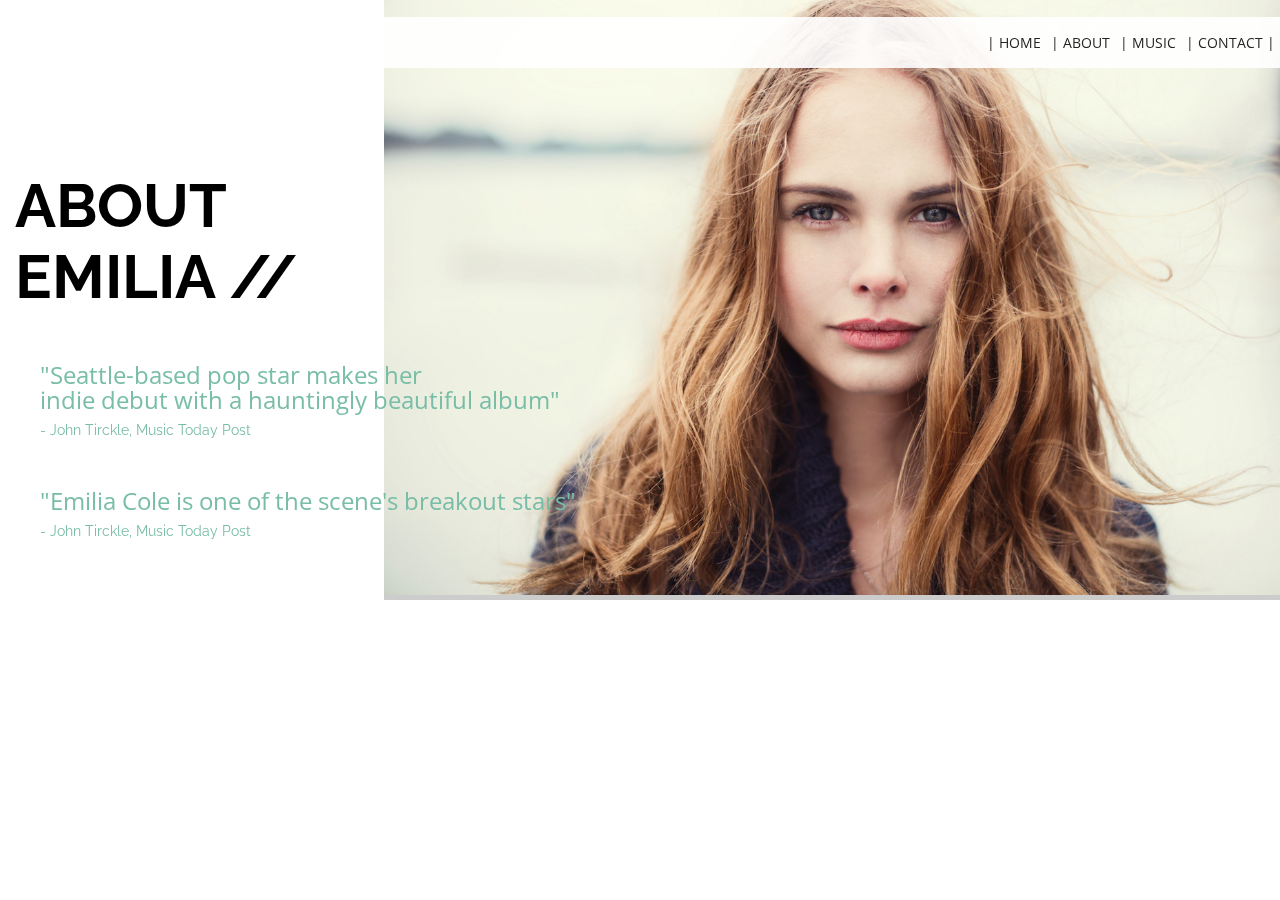
==== about.html @ ca4618ee "Ejercicio Emilia Html (contacto.hmtl - pendiente)" ====
<!DOCTYPE html>
<html lang="en">
<head>
    <meta charset="UTF-8">
    <meta name="viewport" content="width=device-width, initial-scale=1.0">
    <link rel="stylesheet" href="css/about.css">
    <link href="https://fonts.googleapis.com/css2?family=Raleway:wght@400;700&display=swap" rel="stylesheet">
    <link href="https://fonts.googleapis.com/css2?family=Open+Sans&display=swap" rel="stylesheet">
    <link rel="stylesheet" href="https://pro.fontawesome.com/releases/v5.10.0/css/all.css" integrity="sha384-AYmEC3Yw5cVb3ZcuHtOA93w35dYTsvhLPVnYs9eStHfGJvOvKxVfELGroGkvsg+p" crossorigin="anonymous"/> 
    <title>About</title>
</head>
<body>
 <section>
    <div class="menu-about">
        <ul class="menu-horizontal">
        <li><a href="contact.html">| CONTACT |</a> </li>
            <li><a href="music.html">| MUSIC</a></li>
            <li><a href="about.html">| ABOUT</a></li>
            <li><a href="index.html">| HOME</a></li>
        </ul>
        <ul class="social-icons">
            <i class="fab fa-twitter"></i>
            <i class="fab fa-facebook-square"></i>
            <i class="fab fa-spotify"></i>
            <i class="fab fa-apple"></i>
            <i class="fab fa-amazon"></i>
            <i class="fab fa-instagram-square"></i>
            </ul>
    </div>
    <div class="bloque-derecho">
        <div class="caja">
            <div class="box">
              <img src="img/emilia-about.jpg" alt="Cargando imagen...">
            </div>
          </div>   
    </div>

    
<div class="bloque-izquierdo">
    <div class="title-home">
         <h1>ABOUT <br> EMILIA //</h1>
    </div>  


    <div class="frase">
            <h2 class="frase">"Seattle-based pop star makes her <br>indie debut with a hauntingly beautiful album"</h2>
            <h3 class="frase">- John Tirckle, Music Today Post</h3>
    
            <h2 class="frase">"Emilia Cole is one of the scene's breakout stars"</h2> 
            <h3 class="frase">- John Tirckle, Music Today Post</h3>
   </div>

</div>

        
</section>
</body>
</html>
---- css/about.css ----
body {
  font-family: "Open Sans", sans-serif;
}
* {
  box-sizing: border-box;
  margin: 0;
}
section {
  overflow: hidden;
  margin-top: -25px;
}
/* ABOUT */
.menu-about {
  float: right;
  position: fixed;
  width: 100%;
}
.menu-horizontal {
  font-family: "Open Sans", sans-serif;
  font-size: 14px;
  list-style-type: none;
  margin-top: 20px;
  padding: 0;

  overflow: hidden;
  background-color: rgba(255, 255, 255, 0.9);
}

.menu-horizontal li {
  list-style: none;

  float: right;
}

.menu-horizontal a {
  display: block;
  color: #242424;
  text-align: center;
  padding: 16px 5px;
  text-decoration: none;
}
.menu-horizontal li a:hover {
  background-color: rgba(143, 143, 143, 0.9);
}

.social-icons {
  float: right;
  margin-top: 10px;
}

.bloque-izquierdo {
  float: left;
  position: absolute;
}

.title-home {
  margin: 30% 0 20px 15px;
}
.title-home h1 {
  font-family: "Raleway", sans-serif;
  font-weight: 700;
  font-size: 3.8rem;
}

.frase {
  margin-bottom: 10px;
  margin-left: 20px;
}
.frase h2 {
  margin-top: 50px;
  font-weight: 400;
  font-size: 24px;
  line-height: 25px;
  color: rgb(120, 189, 167);
  margin-bottom: 10px;
}
.frase h3 {
  font-family: "Raleway", sans-serif;
  font-weight: 400;
  font-size: 14px;

  color: rgb(120, 189, 167);
}
.bloque-derecho {
  float: right;
  width: 70%;
}
.caja {
  display: flex;
  flex-flow: column wrap;
  justify-content: center;
  align-items: center;
  background: #333944;
}
.box {
  width: 100%;
  height: 100%;
  background: #ccc;
  overflow: hidden;
}

.box img {
  width: 100%;
  height: auto;
}
@supports (object-fit: cover) {
  .box img {
    height: 100%;
    object-fit: cover;
    object-position: center center;
  }
}
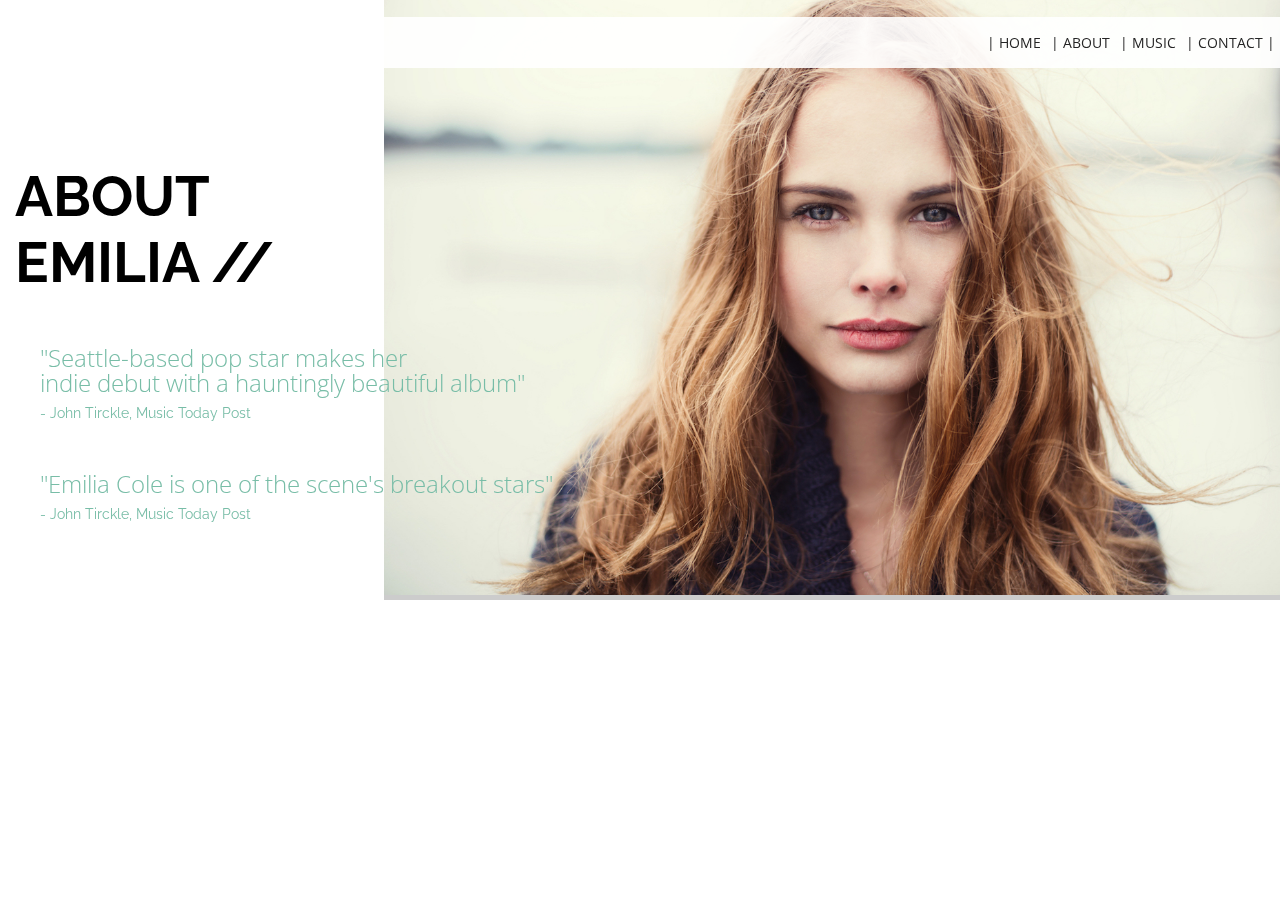
==== commit 361a6c36: "Ejercicio Terminado" ====
--- a/about.html
+++ b/about.html
@@ -5,7 +5,7 @@
     <meta name="viewport" content="width=device-width, initial-scale=1.0">
     <link rel="stylesheet" href="css/about.css">
     <link href="https://fonts.googleapis.com/css2?family=Raleway:wght@400;700&display=swap" rel="stylesheet">
-    <link href="https://fonts.googleapis.com/css2?family=Open+Sans&display=swap" rel="stylesheet">
+    <link href="https://fonts.googleapis.com/css2?family=Open+Sans:wght@300;400&family=Work+Sans:wght@300&display=swap" rel="stylesheet">
     <link rel="stylesheet" href="https://pro.fontawesome.com/releases/v5.10.0/css/all.css" integrity="sha384-AYmEC3Yw5cVb3ZcuHtOA93w35dYTsvhLPVnYs9eStHfGJvOvKxVfELGroGkvsg+p" crossorigin="anonymous"/>  
     <title>About</title>
@@ -25,7 +25,9 @@
             <i class="fab fa-spotify"></i>
             <i class="fab fa-apple"></i>
             <i class="fab fa-amazon"></i>
-            <i class="fab fa-instagram-square"></i>
+            <i class="fab fa-instagram"></i>
+
+
             </ul>
     </div>
     <div class="bloque-derecho">
@@ -38,7 +40,7 @@
 
     
 <div class="bloque-izquierdo">
-    <div class="title-home">
+    <div class="title">
          <h1>ABOUT <br> EMILIA //</h1>
     </div>  
 
--- a/css/about.css
+++ b/css/about.css
@@ -46,6 +46,7 @@
 .social-icons {
   float: right;
   margin-top: 10px;
+  margin-right: 5px;
 }
 
 .bloque-izquierdo {
@@ -53,13 +54,13 @@
   position: absolute;
 }
 
-.title-home {
+.title {
   margin: 30% 0 20px 15px;
 }
-.title-home h1 {
+.title h1 {
   font-family: "Raleway", sans-serif;
   font-weight: 700;
-  font-size: 3.8rem;
+  font-size: 3.5rem;
 }
 
 .frase {
@@ -67,9 +68,10 @@
   margin-left: 20px;
 }
 .frase h2 {
+  font-family: "Open Sans", sans-serif;
   margin-top: 50px;
-  font-weight: 400;
-  font-size: 24px;
+  font-weight: 200;
+  font-size: 1.5rem;
   line-height: 25px;
   color: rgb(120, 189, 167);
   margin-bottom: 10px;
